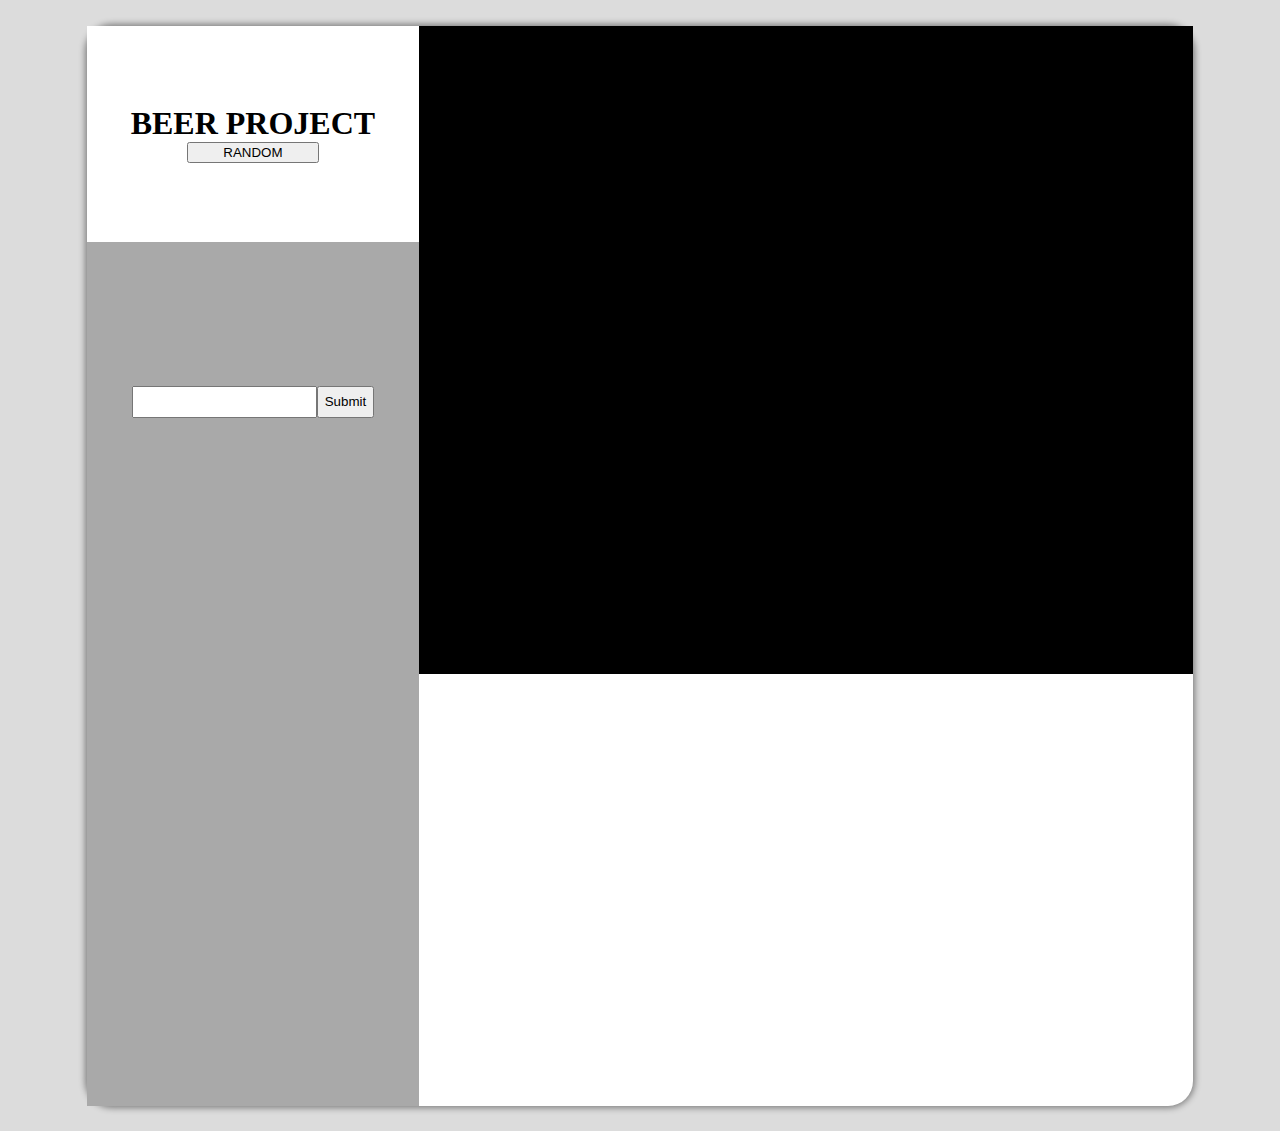
==== Index.html @ a56c38df "Uppdating full page" ====
<!DOCTYPE html>
<html lang="en">
<head>
    <meta charset="UTF-8">
    <link rel="stylesheet" href="Style.css">
    <script type="text/javascript" src="Script.js"></script>
    <meta name="viewport" content="width=device-width, initial-scale=1.0">
    <title>Document</title>
</head>
<body>
<main class="main-container">
    
        <div class="grid-item">
          <div class="input-box">
              <h1>BEER PROJECT</h1>
              <button class="RandomBeerButton" onclick="RandomNumber()">RANDOM</button></div>
               <form action="/action_page.php">
                  <label for="gsearch"></label>
                  <input type="search" id="gsearch" name="gsearch">
                  <input type="submit">
                </form>
          </div>     
        <div class="grid-item-2">
          <p class="item-box" >
            <section class="BeerInfoContainer" id="Parent"></section> 
          </p>
        </div>


</main>
   
</body>
</html>
---- Style.css ----
* {
  margin: 0%;
}


body {
  background-color:#dcdcdc;
  padding: 2%;
}

.main-container {
  display: flex;
  height: 30rem;
  background-color: white;
  width: 90%;
  margin: auto;
  height: 67.500em;
  /* -webkit-box-shadow:0 1px 4px rgba(0, 0, 0, 0.3), 0 0 40px rgba(0, 0, 0, 0.1) inset;
  -moz-box-shadow:0 1px 4px rgba(0, 0, 0, 0.3), 0 0 40px rgba(0, 0, 0, 0.1) inset;
       box-shadow:0 1px 4px rgba(0, 0, 0, 0.3), 0 0 40px rgba(0, 0, 0, 0.1) inset; */

       box-shadow: 0px 0px 6px 2px grey;
       border-radius: 1.563em;  
}

.RandomBeerButton {
  display: flex;
  justify-content: center;
  align-content: center;
  width: 40%;
  
}
  

h1 {
    justify-content: center;
    display: flex;

}

  .input-box {
    background-color: white;
    height: 20%;
    display: flex;
    justify-content: center;
    align-content: center;
    flex-direction: column;
    align-items: center;

  }

  form {
    justify-content: center;
    display: flex;
    margin-top: 9rem;
    height: 2rem;
  }
  
  .grid-item {
    flex-grow: 1;
    display: flex;
    flex-direction: column;
    text-align: center;
    background-color: darkgrey;
    align-content: center;
    width: 0%
  }

  .ButtonRandomNumber {
    display: flex;
    justify-content: center;
    align-content: center;
    /* height: 5%; */
  }
  
  .grid-item-2 {
    flex-grow: 2;
    background-color: black;
    width: 10%;
    height: 60%;
  }


  .BeerInfoGridBox {
    display: grid;
    height: 500px;
    grid-template-columns: 1fr 1fr 1fr;
    grid-template-rows: 10rem 10rem 10rem;
                        
  }

  .BeerInfoContainer {
    display: flex;
    /* justify-content: center;
    align-content: center; */
    /* width: 50%;
    height: 50%; */
    border: 2px solid black;
  }

  .RemoveChild {
    display: flex;
    justify-content: center;
    align-content: center;
  }
  
  .item-box {
    display: grid;
    justify-content: center;
    align-content: center;
  }

  .cardcreateinfo {
    border: 2px solid black;
    padding: 1%;
/*     max-height: 100%;
    margin-left:   5px;
    margin-right:  5px;
    margin-top:    10px;
    margin-bottom: 10px; */

    border-radius: 1.563em;    
    background: #f8f6f3;
    text-decoration: underline;

    display: flex;
    align-items: center;
    flex-direction: column;

    width: 33%;
    height: 33%;
    max-height: 13.250em;
    max-width: 13.750em;

  }

  .cardcreateinfoimg {
    width: 40%;
    height: 40%;
    max-height: 12.25em;
    max-width: 12.75em;
  }
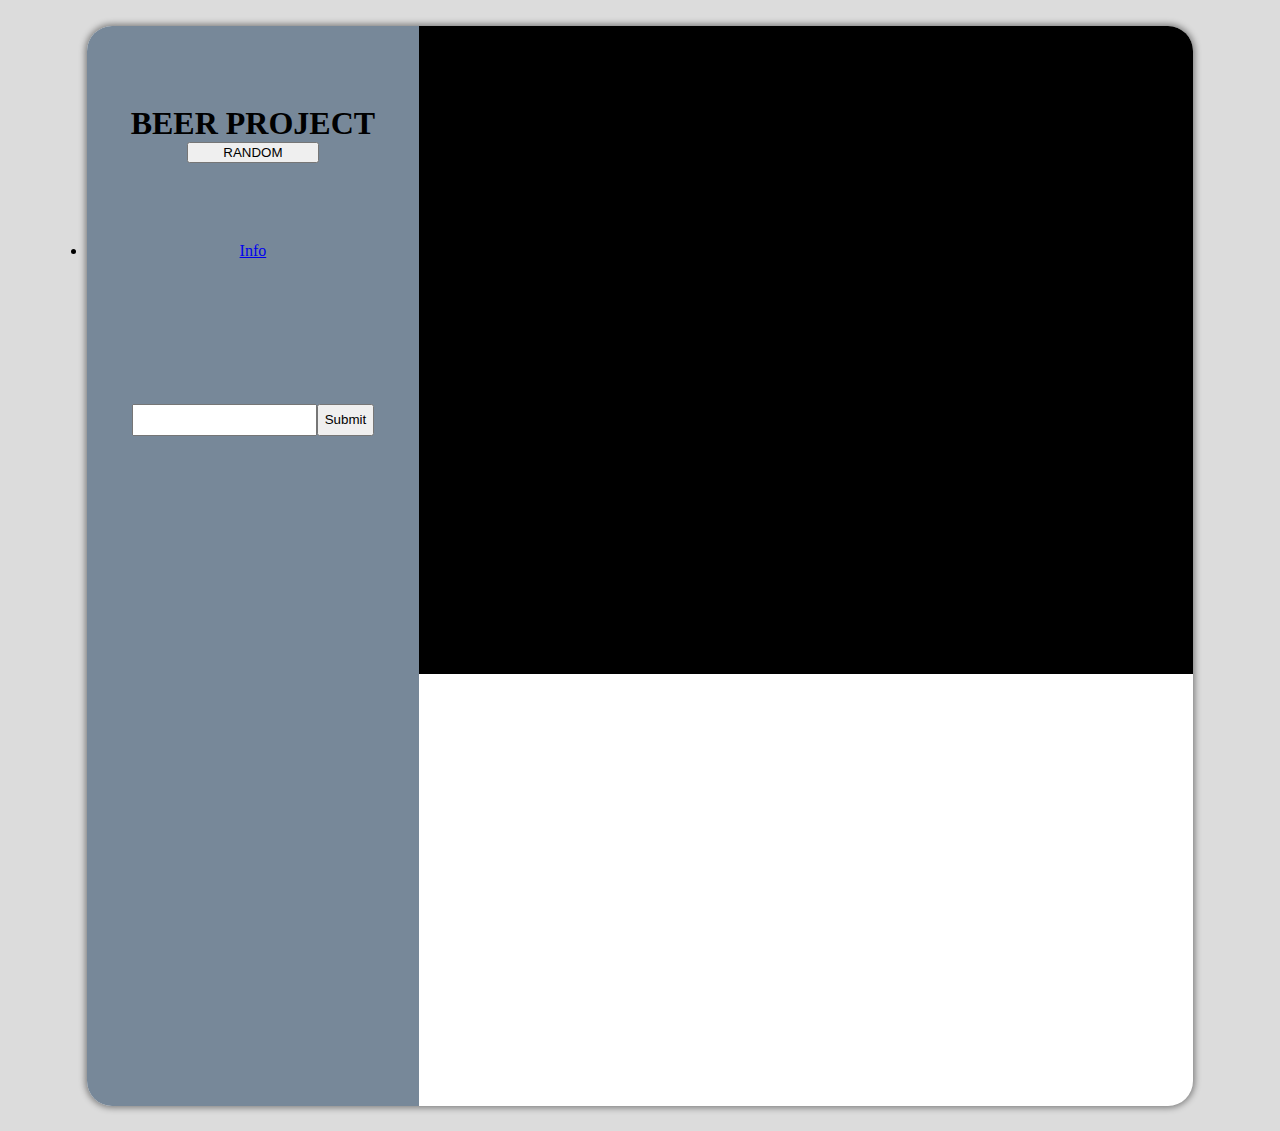
==== commit b5b9ce07: "Create second page" ====
--- a/Index.html
+++ b/Index.html
@@ -14,6 +14,7 @@
           <div class="input-box">
               <h1>BEER PROJECT</h1>
               <button class="RandomBeerButton" onclick="RandomNumber()">RANDOM</button></div>
+              <li><a href="Info.html">Info</a></li>
                <form action="/action_page.php">
                   <label for="gsearch"></label>
                   <input type="search" id="gsearch" name="gsearch">
--- a/Style.css
+++ b/Style.css
@@ -39,7 +39,7 @@
 }
 
   .input-box {
-    background-color: white;
+    /* background-color: white; */
     height: 20%;
     display: flex;
     justify-content: center;
@@ -61,9 +61,10 @@
     display: flex;
     flex-direction: column;
     text-align: center;
-    background-color: darkgrey;
+    background-color: lightslategrey;
     align-content: center;
-    width: 0%
+    width: 0%;
+    border-radius: 1.563em 0 0 1.563em;
   }
 
   .ButtonRandomNumber {
@@ -78,6 +79,7 @@
     background-color: black;
     width: 10%;
     height: 60%;
+    border-radius: 0 1.563em 0 0;
   }
 
 
@@ -95,7 +97,7 @@
     align-content: center; */
     /* width: 50%;
     height: 50%; */
-    border: 2px solid black;
+    /* border: 2px solid black; */
   }
 
   .RemoveChild {
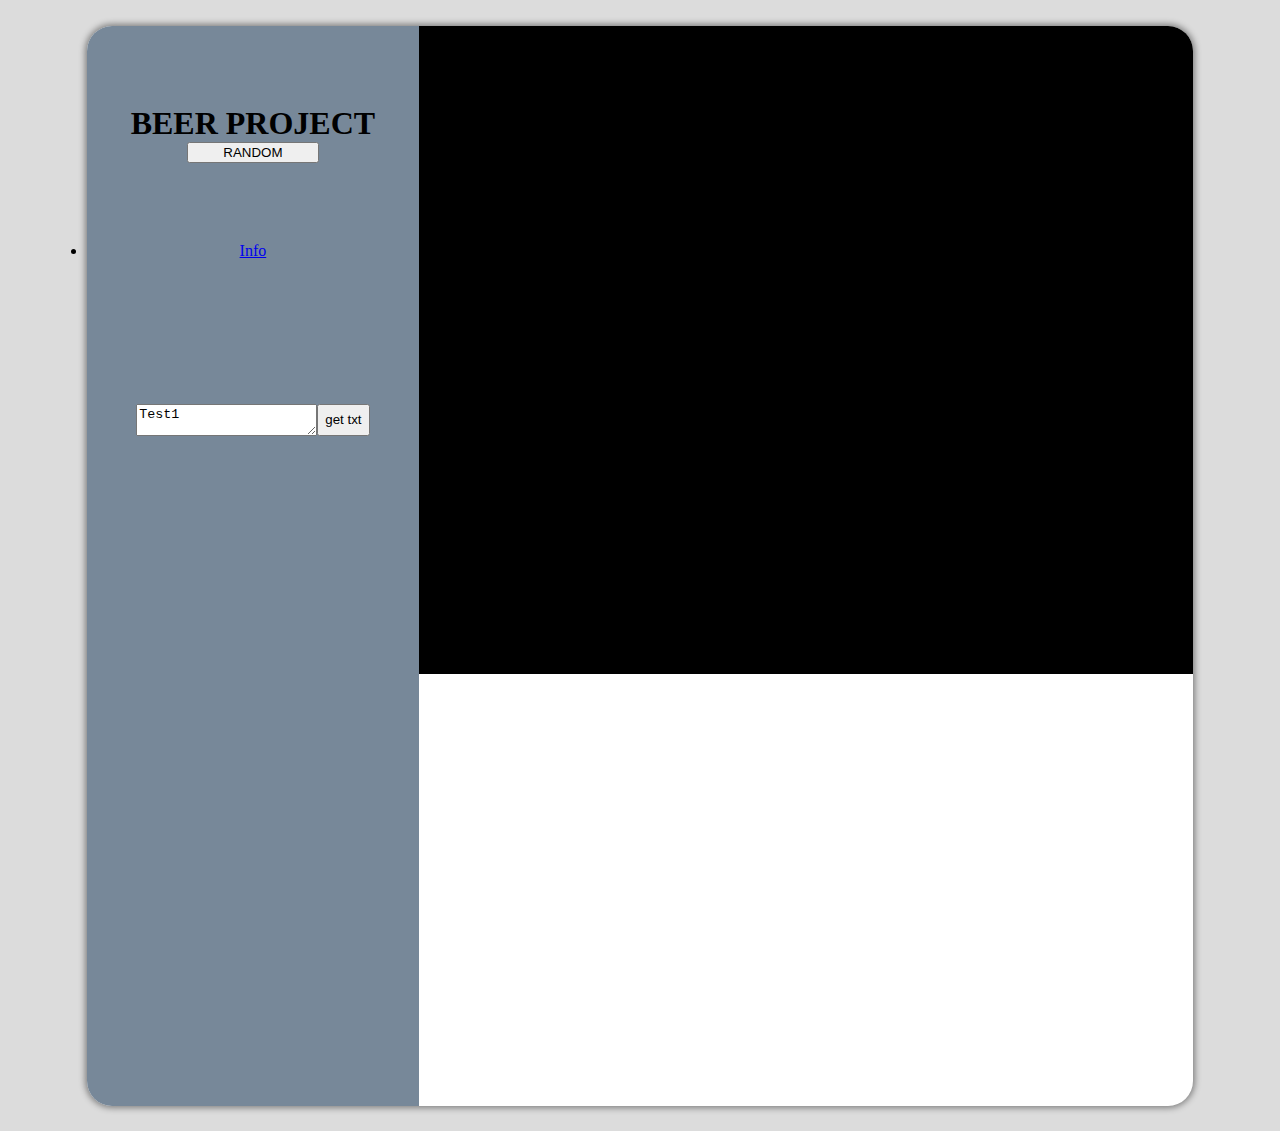
==== commit 45388850: "uccesfully connected the form to js" ====
--- a/Index.html
+++ b/Index.html
@@ -13,17 +13,20 @@
         <div class="grid-item">
           <div class="input-box">
               <h1>BEER PROJECT</h1>
-              <button class="RandomBeerButton" onclick="RandomNumber()">RANDOM</button></div>
-              <li><a href="Info.html">Info</a></li>
-               <form action="/action_page.php">
-                  <label for="gsearch"></label>
-                  <input type="search" id="gsearch" name="gsearch">
-                  <input type="submit">
-                </form>
+              <button class="RandomBeerButton" onclick="RandomNumber()">RANDOM</button>
+          </div>
+          <li><a href="Info.html">Info</a></li>
+            <form>
+              <!-- <label for="gsearch"></label>
+              <input type="search" class="gsearch" name="gsearch">
+              <input type="submit" onclick="fetchSearchedBeer()"> -->
+              <textarea id="area1" rows="5">Test1</textarea>
+              <input type="button" value="get txt" onclick="fetchBeer()"/>
+            </form>
           </div>     
         <div class="grid-item-2">
           <p class="item-box" >
-            <section class="BeerInfoContainer" id="Parent"></section> 
+            <section class="BeerCardContainer" id="Parent1"></section> 
           </p>
         </div>
 
--- a/Style.css
+++ b/Style.css
@@ -131,14 +131,16 @@
 
     width: 33%;
     height: 33%;
-    max-height: 13.250em;
-    max-width: 13.750em;
-
+    min-height: 10em;
+    min-width: 10em;
+    max-height: 14em;
+    max-width: 14.5em;
   }
 
   .cardcreateinfoimg {
     width: 40%;
     height: 40%;
+
     max-height: 12.25em;
     max-width: 12.75em;
   }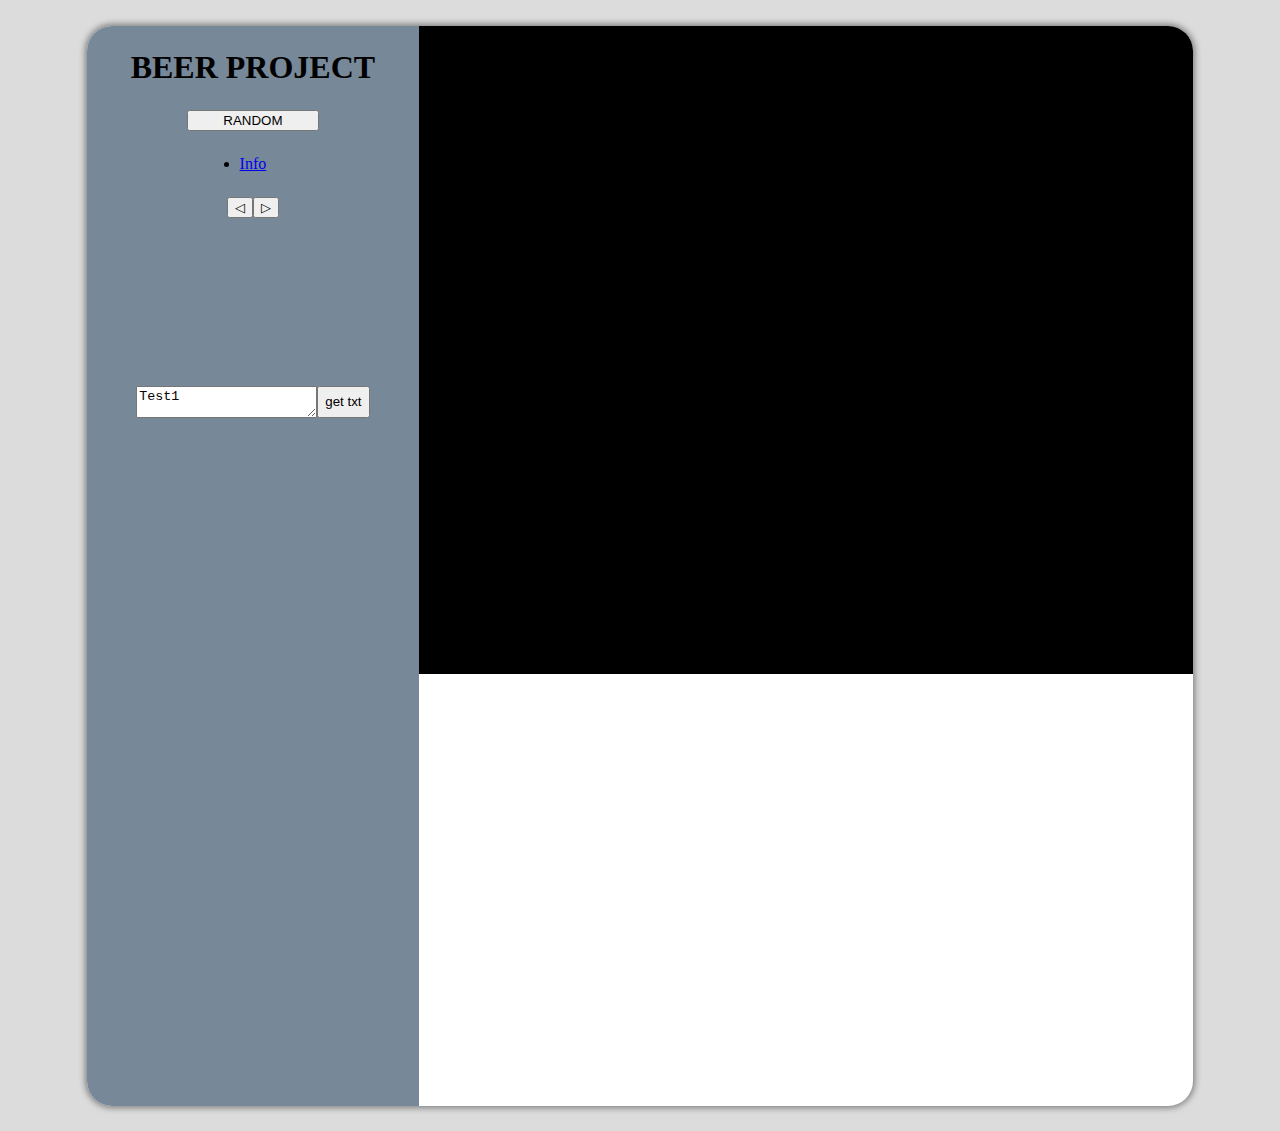
==== commit 1dccb864: "middle road patch" ====
--- a/Index.html
+++ b/Index.html
@@ -14,8 +14,10 @@
           <div class="input-box">
               <h1>BEER PROJECT</h1>
               <button class="RandomBeerButton" onclick="RandomNumber()">RANDOM</button>
+              <li><a href="Info.html">Info</a></li>
+              <footer class="BeerPagePicker"><button id="demo" onclick="SubtractToList()">◁</button> <h3 id="FooterListCurrentPage"></h3> <button onclick="AddToList()">▷</button></footer>
           </div>
-          <li><a href="Info.html">Info</a></li>
+          
             <form>
               <!-- <label for="gsearch"></label>
               <input type="search" class="gsearch" name="gsearch">
@@ -29,6 +31,8 @@
             <section class="BeerCardContainer" id="Parent1"></section> 
           </p>
         </div>
+        
+        
 
 
 </main>
--- a/Style.css
+++ b/Style.css
@@ -46,7 +46,7 @@
     align-content: center;
     flex-direction: column;
     align-items: center;
-
+    justify-content: space-evenly;
   }
 
   form {
@@ -114,7 +114,7 @@
 
   .cardcreateinfo {
     border: 2px solid black;
-    padding: 1%;
+    padding: 3%;
 /*     max-height: 100%;
     margin-left:   5px;
     margin-right:  5px;
@@ -143,4 +143,13 @@
 
     max-height: 12.25em;
     max-width: 12.75em;
+  }
+
+  .BeerCardContainer {
+    display: flex;
+    flex-wrap: wrap;
+  }
+
+  .BeerPagePicker {
+    display: flex;
   }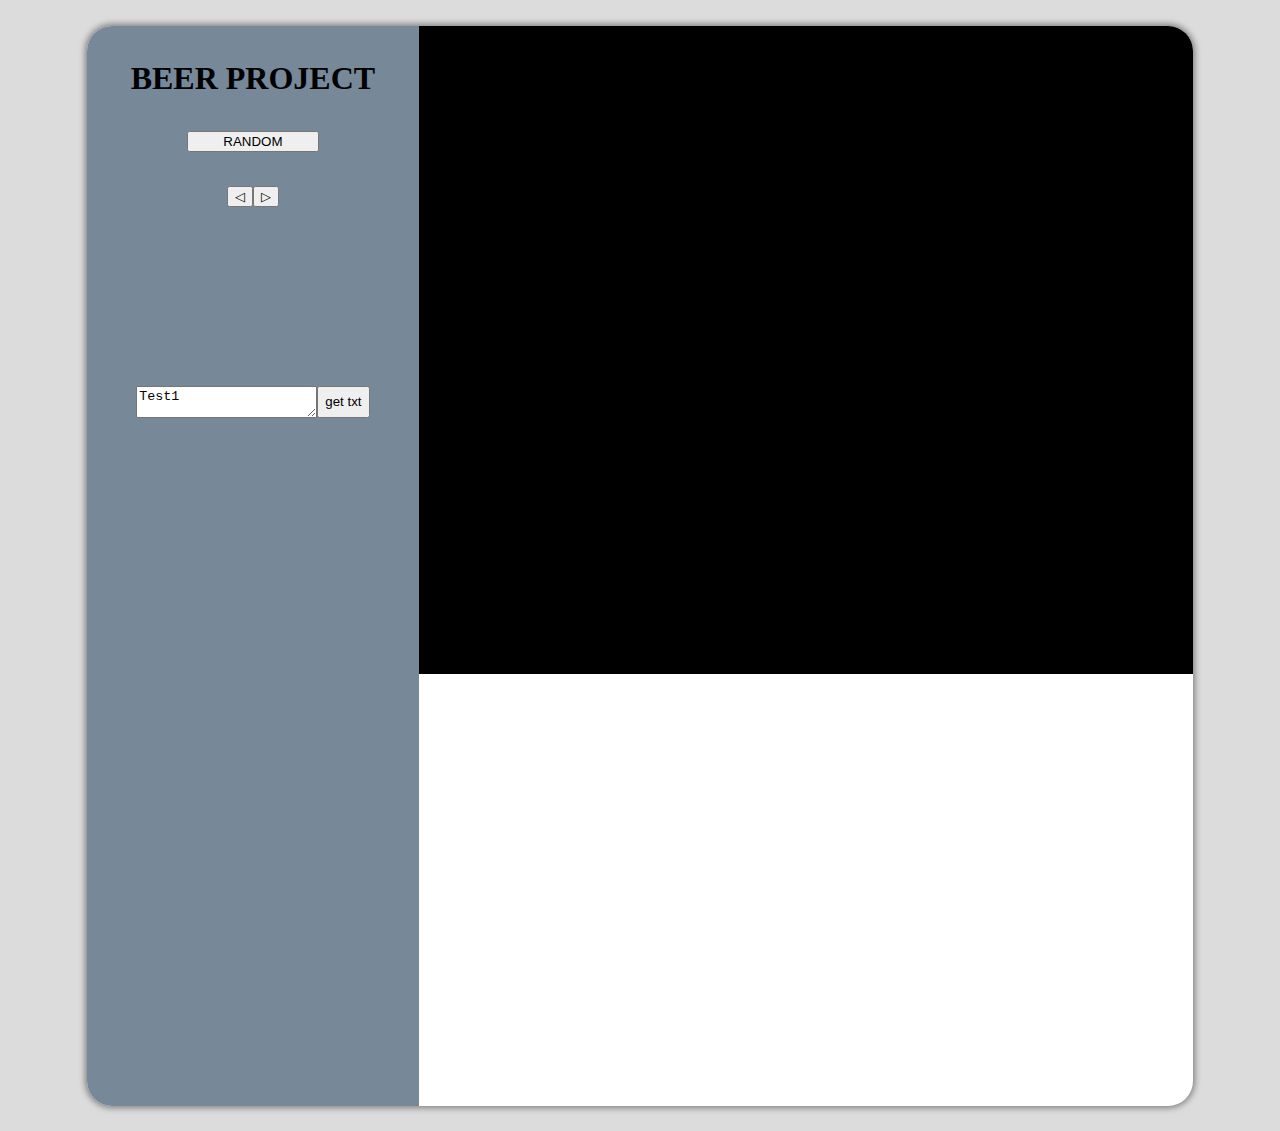
==== commit 5b1a1f11: "finishing touch" ====
--- a/Index.html
+++ b/Index.html
@@ -1,41 +1,36 @@
 <!DOCTYPE html>
 <html lang="en">
+
 <head>
-    <meta charset="UTF-8">
-    <link rel="stylesheet" href="Style.css">
-    <script type="text/javascript" src="Script.js"></script>
-    <meta name="viewport" content="width=device-width, initial-scale=1.0">
-    <title>Document</title>
+  <meta charset="UTF-8">
+  <link rel="stylesheet" href="Style.css">
+  <script type="text/javascript" src="Script.js"></script>
+  <meta name="viewport" content="width=device-width, initial-scale=1.0">
+  <title>Document</title>
 </head>
+
 <body>
-<main class="main-container">
-    
-        <div class="grid-item">
-          <div class="input-box">
-              <h1>BEER PROJECT</h1>
-              <button class="RandomBeerButton" onclick="RandomNumber()">RANDOM</button>
-              <li><a href="Info.html">Info</a></li>
-              <footer class="BeerPagePicker"><button id="demo" onclick="SubtractToList()">◁</button> <h3 id="FooterListCurrentPage"></h3> <button onclick="AddToList()">▷</button></footer>
-          </div>
-          
-            <form>
-              <!-- <label for="gsearch"></label>
-              <input type="search" class="gsearch" name="gsearch">
-              <input type="submit" onclick="fetchSearchedBeer()"> -->
-              <textarea id="area1" rows="5">Test1</textarea>
-              <input type="button" value="get txt" onclick="fetchBeer()"/>
-            </form>
-          </div>     
-        <div class="grid-item-2">
-          <p class="item-box" >
-            <section class="BeerCardContainer" id="Parent1"></section> 
-          </p>
-        </div>
-        
-        
+  <main class="main-container">
 
+    <div class="grid-item">
+      <div class="input-box">
+        <h1>BEER PROJECT</h1>
+        <button class="RandomBeerButton" onclick="RandomNumber()">RANDOM</button>
+        <footer class="BeerPagePicker"><button id="demo" onclick="SubtractToList()">◁</button>
+          <h3 id="FooterListCurrentPage"></h3> <button onclick="AddToList()">▷</button>
+        </footer>
+      </div>
 
-</main>
-   
+      <form>
+        <textarea id="area1" rows="5">Test1</textarea>
+        <input type="button" value="get txt" onclick="fetchBeer()" />
+      </form>
+    </div>
+    <div class="grid-item-2">
+      <p class="item-box">
+      <section class="BeerCardContainer" id="Parent1"></section>
+      </p>
+    </div>
+  </main>
 </body>
-</html>
+</html>--- a/Style.css
+++ b/Style.css
@@ -1,7 +1,6 @@
 * {
   margin: 0%;
 }
-
 
 body {
   background-color:#dcdcdc;
@@ -15,12 +14,8 @@
   width: 90%;
   margin: auto;
   height: 67.500em;
-  /* -webkit-box-shadow:0 1px 4px rgba(0, 0, 0, 0.3), 0 0 40px rgba(0, 0, 0, 0.1) inset;
-  -moz-box-shadow:0 1px 4px rgba(0, 0, 0, 0.3), 0 0 40px rgba(0, 0, 0, 0.1) inset;
-       box-shadow:0 1px 4px rgba(0, 0, 0, 0.3), 0 0 40px rgba(0, 0, 0, 0.1) inset; */
-
-       box-shadow: 0px 0px 6px 2px grey;
-       border-radius: 1.563em;  
+  box-shadow: 0px 0px 6px 2px grey;
+  border-radius: 1.563em;  
 }
 
 .RandomBeerButton {
@@ -30,16 +25,13 @@
   width: 40%;
   
 }
-  
 
 h1 {
     justify-content: center;
     display: flex;
-
 }
 
   .input-box {
-    /* background-color: white; */
     height: 20%;
     display: flex;
     justify-content: center;
@@ -71,7 +63,6 @@
     display: flex;
     justify-content: center;
     align-content: center;
-    /* height: 5%; */
   }
   
   .grid-item-2 {
@@ -93,11 +84,7 @@
 
   .BeerInfoContainer {
     display: flex;
-    /* justify-content: center;
-    align-content: center; */
-    /* width: 50%;
-    height: 50%; */
-    /* border: 2px solid black; */
+    padding: 10%;
   }
 
   .RemoveChild {
@@ -115,20 +102,12 @@
   .cardcreateinfo {
     border: 2px solid black;
     padding: 3%;
-/*     max-height: 100%;
-    margin-left:   5px;
-    margin-right:  5px;
-    margin-top:    10px;
-    margin-bottom: 10px; */
-
     border-radius: 1.563em;    
     background: #f8f6f3;
     text-decoration: underline;
-
     display: flex;
     align-items: center;
     flex-direction: column;
-
     width: 33%;
     height: 33%;
     min-height: 10em;
@@ -140,7 +119,6 @@
   .cardcreateinfoimg {
     width: 40%;
     height: 40%;
-
     max-height: 12.25em;
     max-width: 12.75em;
   }
@@ -148,6 +126,7 @@
   .BeerCardContainer {
     display: flex;
     flex-wrap: wrap;
+    background-color: black;
   }
 
   .BeerPagePicker {
